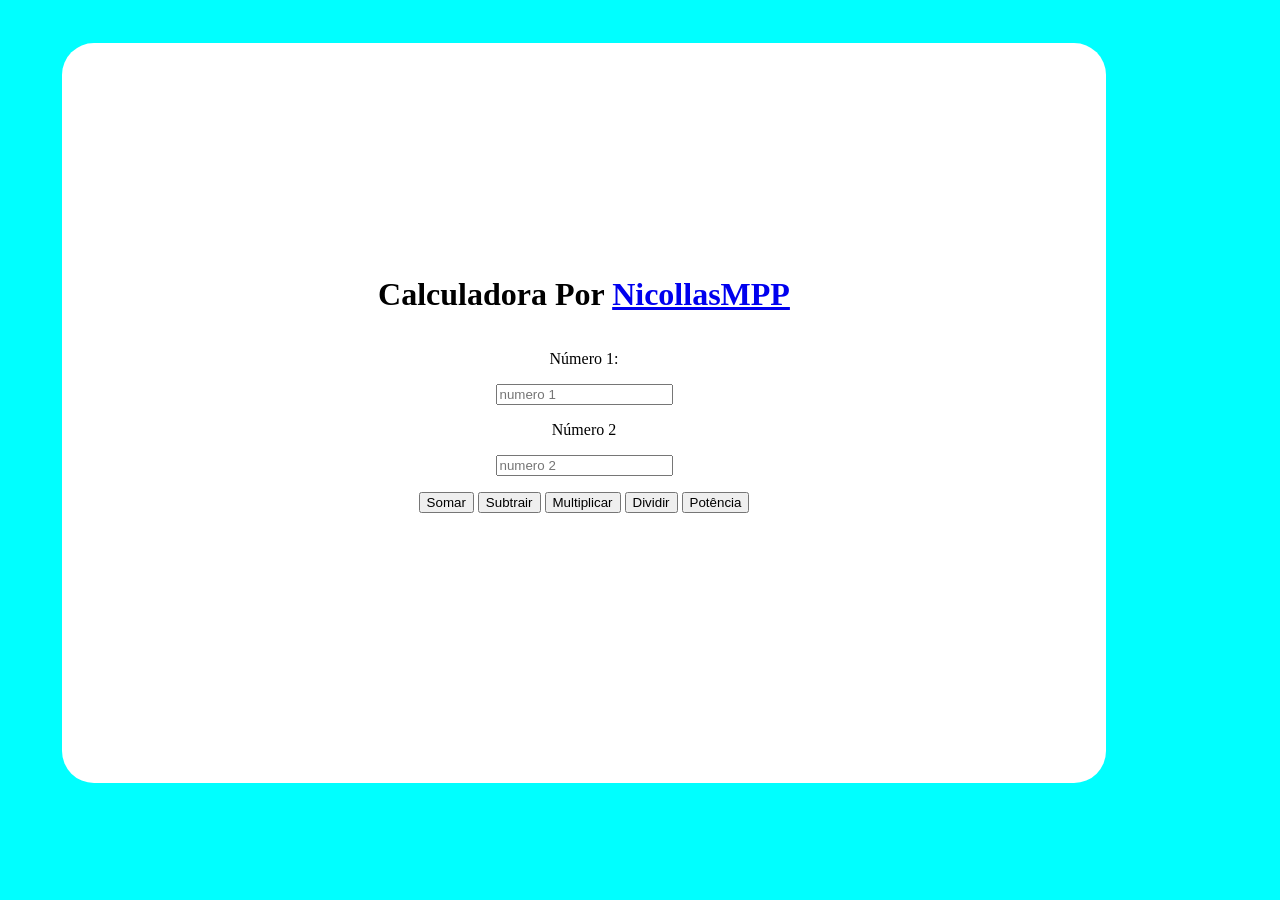
==== exercicios/calculadora-basica/index.html @ 4c039404 "exercicios em js" ====
<!DOCTYPE html>
<html lang="en">
<head>
    <meta charset="UTF-8">
    <meta http-equiv="X-UA-Compatible" content="IE=edge">
    <meta name="viewport" content="width=device-width, initial-scale=1.0">
    <script src="script.js"></script>
    <title>Calculadora</title>

    <style>
        body {
            background-color: aqua;
            width: 90vw;
            height: 90vh;
        }
        main {
            width: 80vw;
            height: 80vh;
            background-color: white;
            display: flex;
            flex-direction: column;
            justify-content: center;
            align-items: center;
            gap: 1em;
            padding: 10px;
            border-radius: 2em;
            position: relative;
            top: 50%;
            left: 50%;
            transform: translate(-50%, -50%);
        }
    </style>

</head>
<body>
    <main>
        <h1>Calculadora Por 
            <a href="https://github.com/NicollasMPP" target="_blank" rel="external">NicollasMPP</a>
        </h1>
        <label for="in1">Número 1:</label>
        <input type="number" name="n1" id="in1" placeholder="numero 1" required>
        <label for="in2">Número 2</label>
        <input type="number" name="n2" id="in2" placeholder="numero 2" required>
        <div class="botoes">
            <button onclick="somar()">Somar</button>
            <button onclick="subtrair()">Subtrair</button>
            <button onclick="multiplicar()">Multiplicar</button>
            <button onclick="dividir()">Dividir</button>
            <button onclick="potencia()">Potência</button>
        </div>
        <h1 id="res"></h1>
    </main>
</body>
</html>
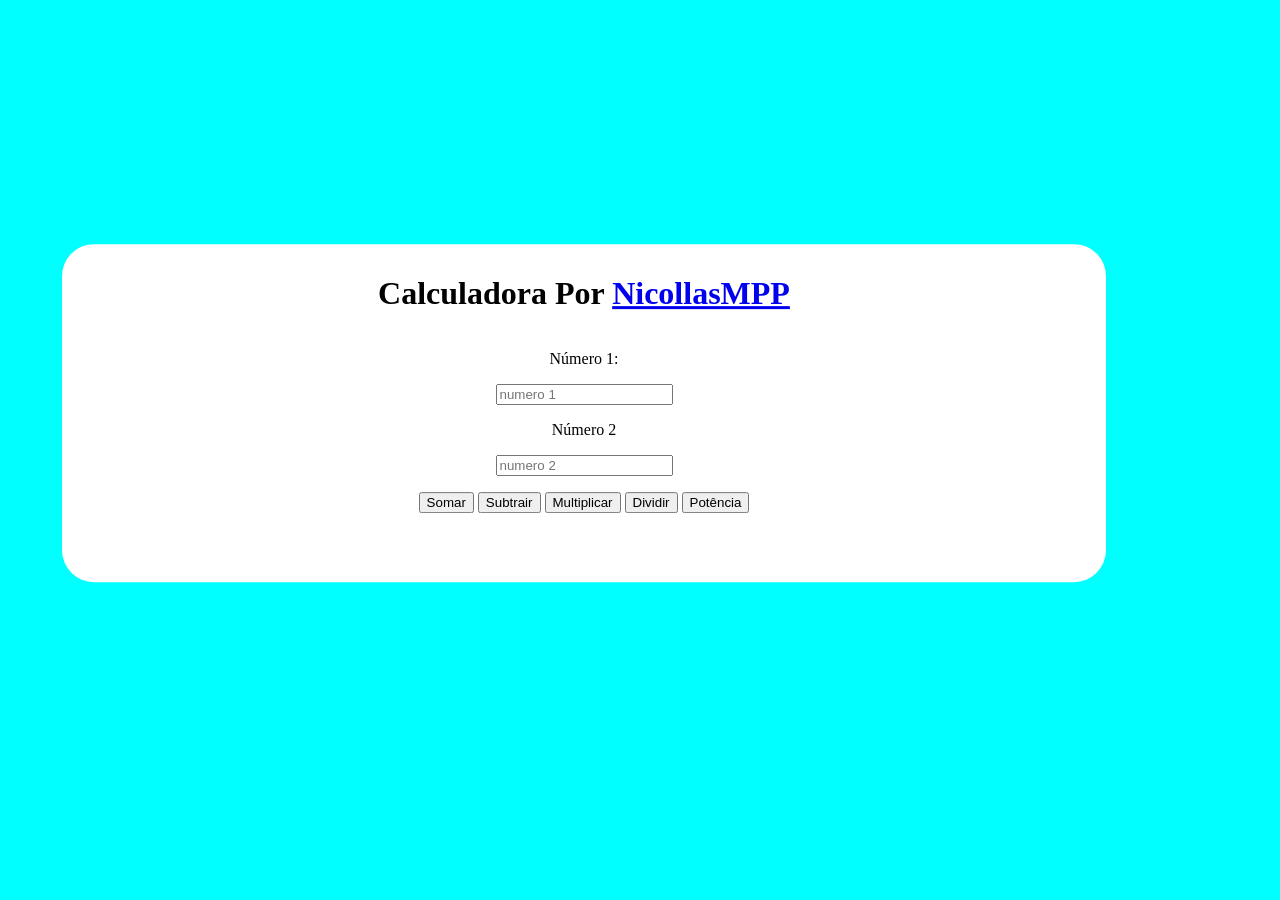
==== commit c6665713: "ajuste rapido" ====
--- a/exercicios/calculadora-basica/index.html
+++ b/exercicios/calculadora-basica/index.html
@@ -14,8 +14,8 @@
             height: 90vh;
         }
         main {
-            width: 80vw;
-            height: 80vh;
+            max-width: 80vw;
+            max-height: 80vh;
             background-color: white;
             display: flex;
             flex-direction: column;
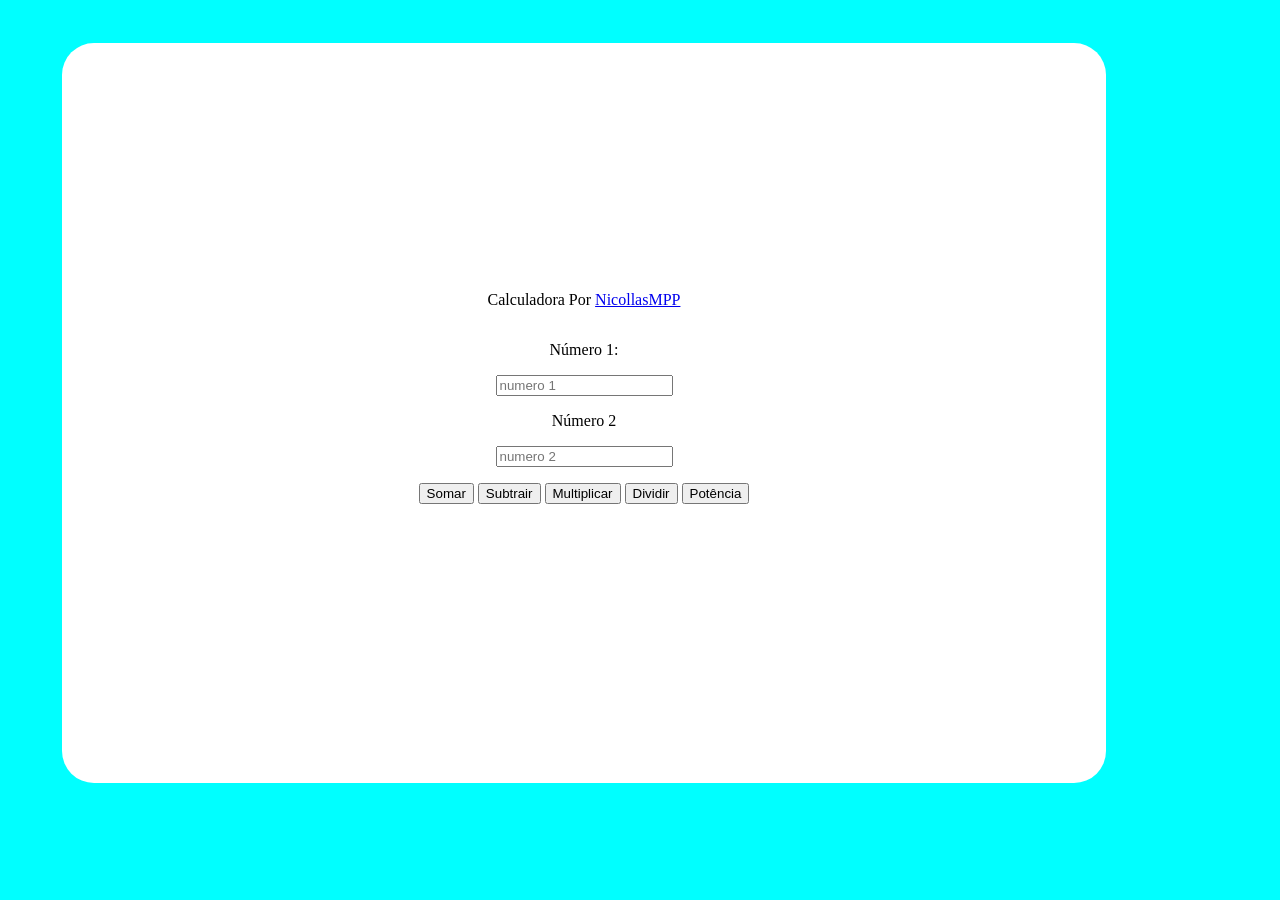
==== commit 4ce963fe: "ajuste rapido" ====
--- a/exercicios/calculadora-basica/index.html
+++ b/exercicios/calculadora-basica/index.html
@@ -14,8 +14,8 @@
             height: 90vh;
         }
         main {
-            max-width: 80vw;
-            max-height: 80vh;
+            width: 80vw;
+            height: 80vh;
             background-color: white;
             display: flex;
             flex-direction: column;
@@ -34,9 +34,9 @@
 </head>
 <body>
     <main>
-        <h1>Calculadora Por 
+        <p>Calculadora Por 
             <a href="https://github.com/NicollasMPP" target="_blank" rel="external">NicollasMPP</a>
-        </h1>
+        </p>
         <label for="in1">Número 1:</label>
         <input type="number" name="n1" id="in1" placeholder="numero 1" required>
         <label for="in2">Número 2</label>
@@ -48,7 +48,7 @@
             <button onclick="dividir()">Dividir</button>
             <button onclick="potencia()">Potência</button>
         </div>
-        <h1 id="res"></h1>
+        <p id="res"></p>
     </main>
 </body>
 </html>
